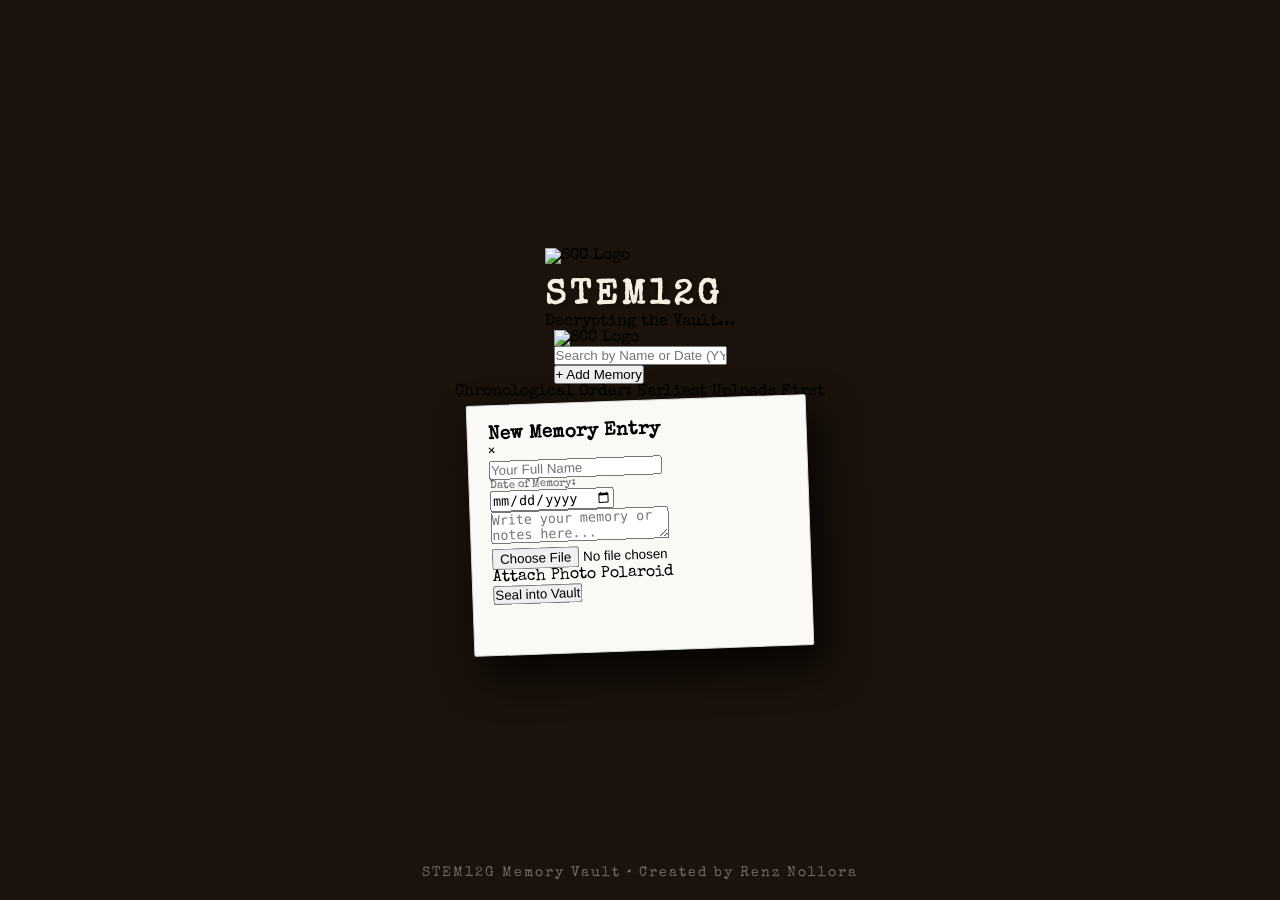
==== memories.html @ 91729e52 "Create memories.html" ====
<!DOCTYPE html>
<html lang="en">
<head>
    <meta charset="UTF-8">
    <meta name="viewport" content="width=device-width, initial-scale=1.0">
    <title>STEM12G | Memory Vault</title>
    
    <link rel="stylesheet" href="style.css">
    <link rel="preconnect" href="https://fonts.googleapis.com">
    <link rel="preconnect" href="https://fonts.gstatic.com" crossorigin>
    <link href="https://fonts.googleapis.com/css2?family=Special+Elite&family=Caveat:wght@400;700&display=swap" rel="stylesheet">

    <script src="https://cdn.jsdelivr.net/npm/@supabase/supabase-js@2"></script>
    <script src="database.js"></script>
</head>
<body class="gallery-view">

    <div class="grain"></div>

    <div id="loadingLayer" class="loading-screen">
        <div class="loading-content">
            <img src="https://www.sccpag.edu.ph/wp-content/uploads/2022/02/cropped-logo-1.png" alt="SCC Logo" class="loading-logo">
            <h1 class="class-title" style="margin-top: 15px; color: #f4eee0;">STEM12G</h1>
            <p class="typewriter-text">Decrypting the Vault...</p>
        </div>
    </div>

    <header class="vault-nav">
        <div class="nav-content">
            <img src="https://www.sccpag.edu.ph/wp-content/uploads/2022/02/cropped-logo-1.png" alt="SCC Logo" class="mini-logo">
            
            <div class="search-box">
                <input type="text" id="searchInput" placeholder="Search by Name or Date (YYYY-MM-DD)..." autocomplete="off">
            </div>

            <button id="openUploadBtn" class="vintage-btn">+ Add Memory</button>
        </div>
    </header>

    <main class="scrapbook-area">
        <div class="sorting-indicator">
            <p>Chronological Order: Earliest Uploads First</p>
        </div>

        <div class="memory-grid" id="memoryGrid">
            </div>
    </main>

    <div id="uploadModal" class="modal">
        <div class="polaroid-card modal-content">
            <div class="modal-header">
                <h3 class="name-tag" style="margin: 0;">New Memory Entry</h3>
                <span class="close-modal">&times;</span>
            </div>
            
            <form id="uploadForm" class="upload-form">
                <div class="input-group">
                    <input type="text" id="uploaderName" placeholder="Your Full Name" required>
                </div>

                <div class="input-group">
                    <label for="memoryDate" style="font-size: 0.7rem; color: #666; display: block; text-align: left;">Date of Memory:</label>
                    <input type="date" id="memoryDate" required>
                </div>

                <div class="input-group">
                    <textarea id="uploaderNote" placeholder="Write your memory or notes here..." required></textarea>
                </div>
                
                <div class="file-section">
                    <label class="custom-file-upload">
                        <input type="file" id="photoUpload" accept="image/*" required>
                        <span>Attach Photo Polaroid</span>
                    </label>
                </div>
                
                <button type="submit" id="submitBtn">Seal into Vault</button>
            </form>
        </div>
    </div>

    <footer>
        <p>STEM12G Memory Vault • Created by Renz Nollora</p>
    </footer>

    <script src="memories.js"></script>

</body>
</html>
---- style.css ----
/* --- VINTAGE VARIABLES --- */
:root {
    --vintage-cream: #f4eee0;
    --vintage-sepia: #704214;
    --dark-wood: #1a120b; /* Deep brown wood texture color */
    --paper-white: #faf9f6;
    --text-shadow: 2px 2px 4px rgba(0,0,0,0.3);
}

/* --- RESET & BASE --- */
* {
    margin: 0;
    padding: 0;
    box-sizing: border-box;
}

body {
    background-color: var(--dark-wood);
    /* Subtle wood-like pattern */
    background-image: url('https://www.transparenttextures.com/patterns/dark-wood.png');
    display: flex;
    flex-direction: column;
    justify-content: center;
    align-items: center;
    min-height: 100vh;
    font-family: 'Special Elite', 'Courier New', serif;
    overflow: hidden;
    position: relative;
}

/* --- FILM GRAIN OVERLAY --- */
.grain::before {
    content: "";
    position: fixed;
    top: -100%; left: -100%; width: 300%; height: 300%;
    background: url('https://www.transparenttextures.com/patterns/stardust.png');
    opacity: 0.04;
    pointer-events: none;
    z-index: 10;
    animation: grainAnimation 8s steps(10) infinite;
}

@keyframes grainAnimation {
    0%, 100% { transform: translate(0, 0); }
    10% { transform: translate(-5%, -5%); }
    30% { transform: translate(-10%, 5%); }
    50% { transform: translate(5%, 10%); }
    70% { transform: translate(10%, 5%); }
    90% { transform: translate(-5%, -10%); }
}

/* --- THE POLAROID CARD --- */
.polaroid-card {
    background: var(--paper-white);
    padding: 20px 20px 50px 20px;
    box-shadow: 10px 20px 40px rgba(0,0,0,0.8);
    transform: rotate(-2deg); /* Initial tilt */
    border-radius: 2px;
    width: 340px;
    transition: transform 0.4s cubic-bezier(0.175, 0.885, 0.32, 1.275), opacity 0.5s ease;
    z-index: 5;
    border: 1px solid #ddd;
}

.polaroid-card:hover {
    transform: rotate(0deg) scale(1.03);
}

/* --- PHOTO AREA (TOP HALF) --- */
.photo-area {
    background: #111;
    width: 100%;
    height: 280px;
    display: flex;
    flex-direction: column;
    justify-content: center;
    align-items: center;
    color: var(--vintage-cream);
    position: relative;
    border: 1px solid #000;
    margin-bottom: 25px;
    overflow: hidden;
}

.school-logo {
    width: 85px;
    height: auto;
    margin-bottom: 15px;
    filter: grayscale(0.4) sepia(0.4) brightness(1.1);
    opacity: 0.9;
    z-index: 2;
}

.vignette {
    position: absolute;
    top: 0; left: 0; width: 100%; height: 100%;
    background: radial-gradient(circle, transparent 40%, rgba(0,0,0,0.8) 100%);
    pointer-events: none;
}

.class-title {
    font-size: 2.2rem;
    letter-spacing: 4px;
    text-shadow: var(--text-shadow);
    z-index: 2;
}

.subtitle {
    font-family: 'Caveat', cursive;
    font-size: 1.3rem;
    opacity: 0.8;
    z-index: 2;
}

/* --- LOGIN FORM --- */
.login-form {
    display: flex;
    flex-direction: column;
    gap: 15px;
}

.input-field input {
    width: 100%;
    padding: 12px;
    border: none;
    border-bottom: 2px solid #ddd;
    background: transparent;
    font-family: 'Special Elite', serif;
    font-size: 1rem;
    outline: none;
    text-align: center;
    color: #333;
    transition: border-color 0.3s;
}

.input-field input:focus {
    border-bottom: 2px solid var(--vintage-sepia);
}

/* --- BUTTON --- */
#loginBtn {
    margin-top: 10px;
    padding: 12px;
    background: var(--vintage-sepia);
    color: var(--vintage-cream);
    border: none;
    cursor: pointer;
    font-family: 'Special Elite', serif;
    font-size: 1rem;
    box-shadow: 2px 2px 0px #3e2723;
    transition: all 0.2s;
}

#loginBtn:active {
    transform: translateY(2px);
    box-shadow: 0px 0px 0px #3e2723;
}

#loginBtn:hover {
    background: #5d3611;
}

/* --- FOOTER --- */
footer {
    position: fixed;
    bottom: 20px;
    width: 100%;
    text-align: center;
    color: rgba(244, 238, 224, 0.4);
    font-size: 0.85rem;
    pointer-events: none;
}

footer p {
    letter-spacing: 2px;
}

/* --- ERROR SHAKE ANIMATION --- */
.shake {
    animation: shakeEffect 0.5s cubic-bezier(.36,.07,.19,.97) both;
}

@keyframes shakeEffect {
    10%, 90% { transform: translate3d(-2px, 0, 0) rotate(-2deg); }
    20%, 80% { transform: translate3d(3px, 0, 0) rotate(-1deg); }
    30%, 50%, 70% { transform: translate3d(-5px, 0, 0) rotate(-3deg); }
    40%, 60% { transform: translate3d(5px, 0, 0) rotate(-1deg); }
}

/* Mobile Adjustments */
@media (max-width: 400px) {
    .polaroid-card {
        width: 90%;
        padding: 15px 15px 40px 15px;
    }
    .class-title { font-size: 1.8rem; }
}
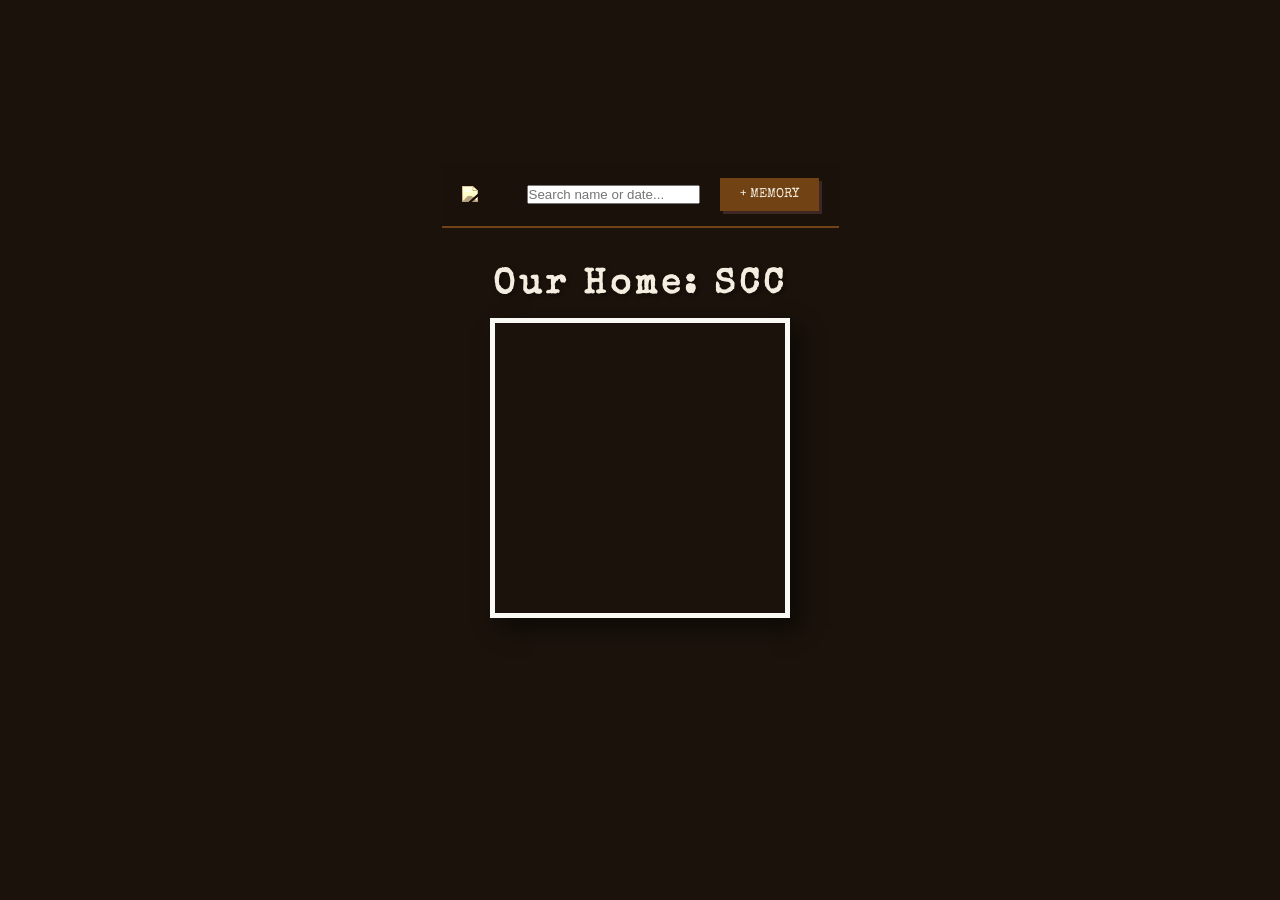
==== commit 3ba8a244: "Update memories.html" ====
--- a/memories.html
+++ b/memories.html
@@ -3,44 +3,60 @@
 <head>
     <meta charset="UTF-8">
     <meta name="viewport" content="width=device-width, initial-scale=1.0">
-    <title>STEM12G | Memory Vault</title>
+    <title>STEM12G | Vault & Map</title>
     
+    <script src="https://cdn.jsdelivr.net/npm/@supabase/supabase-js@2"></script>
+    <script src="database.js"></script>
+    <link rel="stylesheet" href="https://unpkg.com/leaflet@1.9.4/dist/leaflet.css" />
     <link rel="stylesheet" href="style.css">
-    <link rel="preconnect" href="https://fonts.googleapis.com">
-    <link rel="preconnect" href="https://fonts.gstatic.com" crossorigin>
     <link href="https://fonts.googleapis.com/css2?family=Special+Elite&family=Caveat:wght@400;700&display=swap" rel="stylesheet">
 
-    <script src="https://cdn.jsdelivr.net/npm/@supabase/supabase-js@2"></script>
-    <script src="database.js"></script>
+    <style>
+        /* Responsive Map Container */
+        #schoolMap {
+            height: 300px;
+            width: 100%;
+            border: 5px solid var(--paper-white);
+            box-shadow: 10px 10px 20px rgba(0,0,0,0.5);
+            margin-bottom: 40px;
+            z-index: 5;
+        }
+
+        /* Improved Responsive Grid */
+        .memory-grid {
+            display: grid;
+            /* Adjusts automatically based on screen size */
+            grid-template-columns: repeat(auto-fill, minmax(260px, 1fr));
+            gap: 30px;
+            padding: 20px;
+        }
+
+        @media (max-width: 600px) {
+            .nav-content { flex-direction: column; gap: 10px; }
+            .search-box input { width: 100%; }
+            .memory-grid { grid-template-columns: 1fr; }
+        }
+    </style>
 </head>
 <body class="gallery-view">
-
     <div class="grain"></div>
 
     <div id="loadingLayer" class="loading-screen">
-        <div class="loading-content">
-            <img src="https://www.sccpag.edu.ph/wp-content/uploads/2022/02/cropped-logo-1.png" alt="SCC Logo" class="loading-logo">
-            <h1 class="class-title" style="margin-top: 15px; color: #f4eee0;">STEM12G</h1>
-            <p class="typewriter-text">Decrypting the Vault...</p>
-        </div>
+        <img src="https://www.sccpag.edu.ph/wp-content/uploads/2022/02/cropped-logo-1.png" class="loading-logo">
+        <p class="typewriter-text">Locating Memories...</p>
     </div>
 
     <header class="vault-nav">
         <div class="nav-content">
-            <img src="https://www.sccpag.edu.ph/wp-content/uploads/2022/02/cropped-logo-1.png" alt="SCC Logo" class="mini-logo">
-            
-            <div class="search-box">
-                <input type="text" id="searchInput" placeholder="Search by Name or Date (YYYY-MM-DD)..." autocomplete="off">
-            </div>
-
-            <button id="openUploadBtn" class="vintage-btn">+ Add Memory</button>
+            <img src="https://www.sccpag.edu.ph/wp-content/uploads/2022/02/cropped-logo-1.png" class="mini-logo">
+            <input type="text" id="searchInput" placeholder="Search name or date..." class="search-box">
+            <button id="openUploadBtn" class="vintage-btn">+ MEMORY</button>
         </div>
     </header>
 
     <main class="scrapbook-area">
-        <div class="sorting-indicator">
-            <p>Chronological Order: Earliest Uploads First</p>
-        </div>
+        <h2 class="class-title" style="text-align: center; margin-bottom: 15px; color: var(--vintage-cream);">Our Home: SCC</h2>
+        <div id="schoolMap"></div>
 
         <div class="memory-grid" id="memoryGrid">
             </div>
@@ -48,42 +64,34 @@
 
     <div id="uploadModal" class="modal">
         <div class="polaroid-card modal-content">
-            <div class="modal-header">
-                <h3 class="name-tag" style="margin: 0;">New Memory Entry</h3>
-                <span class="close-modal">&times;</span>
-            </div>
-            
-            <form id="uploadForm" class="upload-form">
-                <div class="input-group">
-                    <input type="text" id="uploaderName" placeholder="Your Full Name" required>
-                </div>
-
-                <div class="input-group">
-                    <label for="memoryDate" style="font-size: 0.7rem; color: #666; display: block; text-align: left;">Date of Memory:</label>
-                    <input type="date" id="memoryDate" required>
-                </div>
-
-                <div class="input-group">
-                    <textarea id="uploaderNote" placeholder="Write your memory or notes here..." required></textarea>
-                </div>
-                
-                <div class="file-section">
-                    <label class="custom-file-upload">
-                        <input type="file" id="photoUpload" accept="image/*" required>
-                        <span>Attach Photo Polaroid</span>
-                    </label>
-                </div>
-                
-                <button type="submit" id="submitBtn">Seal into Vault</button>
+            <h3 style="margin-bottom:15px; font-family: 'Special Elite';">New Entry</h3>
+            <form id="uploadForm">
+                <input type="text" id="uName" placeholder="Classmate Name" required>
+                <input type="date" id="uDate" required>
+                <textarea id="uNote" placeholder="Write your note..." required></textarea>
+                <label style="font-size: 0.7rem; display: block; margin-top: 10px;">Photo (Optional):</label>
+                <input type="file" id="uFile" accept="image/*">
+                <button type="submit" id="submitBtn" class="vintage-btn" style="width:100%; margin-top:20px;">SEAL RECORD</button>
+                <button type="button" onclick="document.getElementById('uploadModal').style.display='none'" style="width:100%; background:none; border:none; color:red; cursor:pointer; margin-top:10px;">Cancel</button>
             </form>
         </div>
     </div>
 
-    <footer>
-        <p>STEM12G Memory Vault • Created by Renz Nollora</p>
-    </footer>
+    <script src="https://unpkg.com/leaflet@1.9.4/dist/leaflet.js"></script>
+    <script src="memories.js"></script>
+    <script>
+        // Initialize Map for Saint Columban College, Sagun St.
+        // Approx coordinates for Sagun St, Pagadian City
+        const sccCoords = [7.8247, 123.4357]; 
+        const map = L.map('schoolMap').setView(sccCoords, 17);
 
-    <script src="memories.js"></script>
+        L.tileLayer('https://{s}.tile.openstreetmap.org/{z}/{x}/{y}.png', {
+            attribution: '© OpenStreetMap'
+        }).addTo(map);
 
+        // Custom Icon or Marker
+        const marker = L.marker(sccCoords).addTo(map);
+        marker.bindPopup("<b>Saint Columban College</b><br>Sagun Street, Pagadian City").openPopup();
+    </script>
 </body>
-</html>+</html>
--- a/style.css
+++ b/style.css
@@ -194,4 +194,168 @@
         padding: 15px 15px 40px 15px;
     }
     .class-title { font-size: 1.8rem; }
-}
+}/* --- VINTAGE VARIABLES --- */
+:root {
+    --vintage-cream: #f4eee0;
+    --vintage-sepia: #704214;
+    --dark-wood: #1a120b;
+    --paper-white: #faf9f6;
+}
+
+/* --- BASE STYLES --- */
+* { margin: 0; padding: 0; box-sizing: border-box; }
+
+body.gallery-view {
+    background-color: var(--dark-wood);
+    background-image: url('https://www.transparenttextures.com/patterns/dark-wood.png');
+    font-family: 'Special Elite', serif;
+    overflow-y: scroll; /* Ensures scroll is always enabled */
+    min-height: 100vh;
+}
+
+/* --- LOADING SCREEN --- */
+.loading-screen {
+    position: fixed;
+    inset: 0;
+    background: var(--dark-wood);
+    z-index: 9999;
+    display: flex;
+    justify-content: center;
+    align-items: center;
+    transition: opacity 1s ease, visibility 1s;
+}
+
+.loading-logo {
+    width: 120px;
+    filter: grayscale(1) brightness(2);
+    animation: flicker 2s infinite;
+}
+
+@keyframes flicker {
+    0%, 100% { opacity: 1; transform: scale(1); }
+    50% { opacity: 0.6; transform: scale(0.95); }
+}
+
+/* --- STICKY NAV --- */
+.vault-nav {
+    position: sticky;
+    top: 0;
+    background: rgba(26, 18, 11, 0.95);
+    backdrop-filter: blur(5px);
+    border-bottom: 2px solid var(--vintage-sepia);
+    padding: 15px 20px;
+    z-index: 1000;
+}
+
+.nav-content {
+    max-width: 1200px;
+    margin: 0 auto;
+    display: flex;
+    align-items: center;
+    justify-content: space-between;
+    gap: 20px;
+}
+
+.mini-logo { width: 45px; filter: sepia(1); }
+
+.search-box input {
+    width: 350px;
+    padding: 10px 15px;
+    background: var(--paper-white);
+    border: none;
+    font-family: 'Special Elite', serif;
+    box-shadow: inset 2px 2px 5px rgba(0,0,0,0.2);
+    border-radius: 2px;
+}
+
+.vintage-btn {
+    background: var(--vintage-sepia);
+    color: var(--vintage-cream);
+    border: none;
+    padding: 10px 20px;
+    cursor: pointer;
+    font-family: 'Special Elite', serif;
+    box-shadow: 3px 3px 0px #3e2723;
+}
+
+/* --- SCRAPBOOK GRID --- */
+.scrapbook-area {
+    max-width: 1200px;
+    margin: 40px auto;
+    padding: 0 20px;
+}
+
+.sorting-indicator {
+    text-align: center;
+    color: var(--vintage-cream);
+    font-size: 0.8rem;
+    margin-bottom: 30px;
+    opacity: 0.6;
+    letter-spacing: 1px;
+}
+
+.memory-grid {
+    display: grid;
+    grid-template-columns: repeat(auto-fill, minmax(300px, 1fr));
+    gap: 50px;
+    padding-bottom: 100px;
+}
+
+/* POLAROID CARD STYLE */
+.member-card {
+    background: var(--paper-white);
+    padding: 15px 15px 40px 15px;
+    box-shadow: 10px 10px 30px rgba(0,0,0,0.5);
+    transition: 0.4s;
+}
+
+.member-card:nth-child(even) { transform: rotate(2deg); }
+.member-card:nth-child(odd) { transform: rotate(-2deg); }
+
+.member-card:hover {
+    transform: rotate(0deg) scale(1.05);
+    z-index: 10;
+}
+
+.photo-frame img {
+    width: 100%;
+    height: 280px;
+    object-fit: cover;
+    border: 1px solid #000;
+    filter: sepia(0.3) contrast(1.1);
+}
+
+.name-tag { font-size: 1.2rem; margin-top: 15px; color: #222; }
+.date-tag { font-size: 0.75rem; color: #666; margin: 5px 0; }
+.note-text { font-family: 'Caveat', cursive; font-size: 1.3rem; color: #444; line-height: 1.2; }
+
+/* --- MODAL --- */
+.modal {
+    display: none;
+    position: fixed;
+    inset: 0;
+    background: rgba(0,0,0,0.85);
+    z-index: 2000;
+    justify-content: center;
+    align-items: center;
+}
+
+.modal-content { transform: rotate(0deg) !important; width: 380px; max-height: 90vh; overflow-y: auto; }
+
+.upload-form .input-group { margin-bottom: 15px; }
+.upload-form input, .upload-form textarea {
+    width: 100%; padding: 10px; border: none; border-bottom: 1px solid #ccc; font-family: 'Special Elite';
+}
+
+/* --- FOOTER --- */
+footer {
+    position: fixed;
+    bottom: 0;
+    width: 100%;
+    padding: 15px;
+    background: rgba(26,18,11,0.9);
+    color: rgba(244, 238, 224, 0.4);
+    text-align: center;
+    font-size: 0.8rem;
+}
+
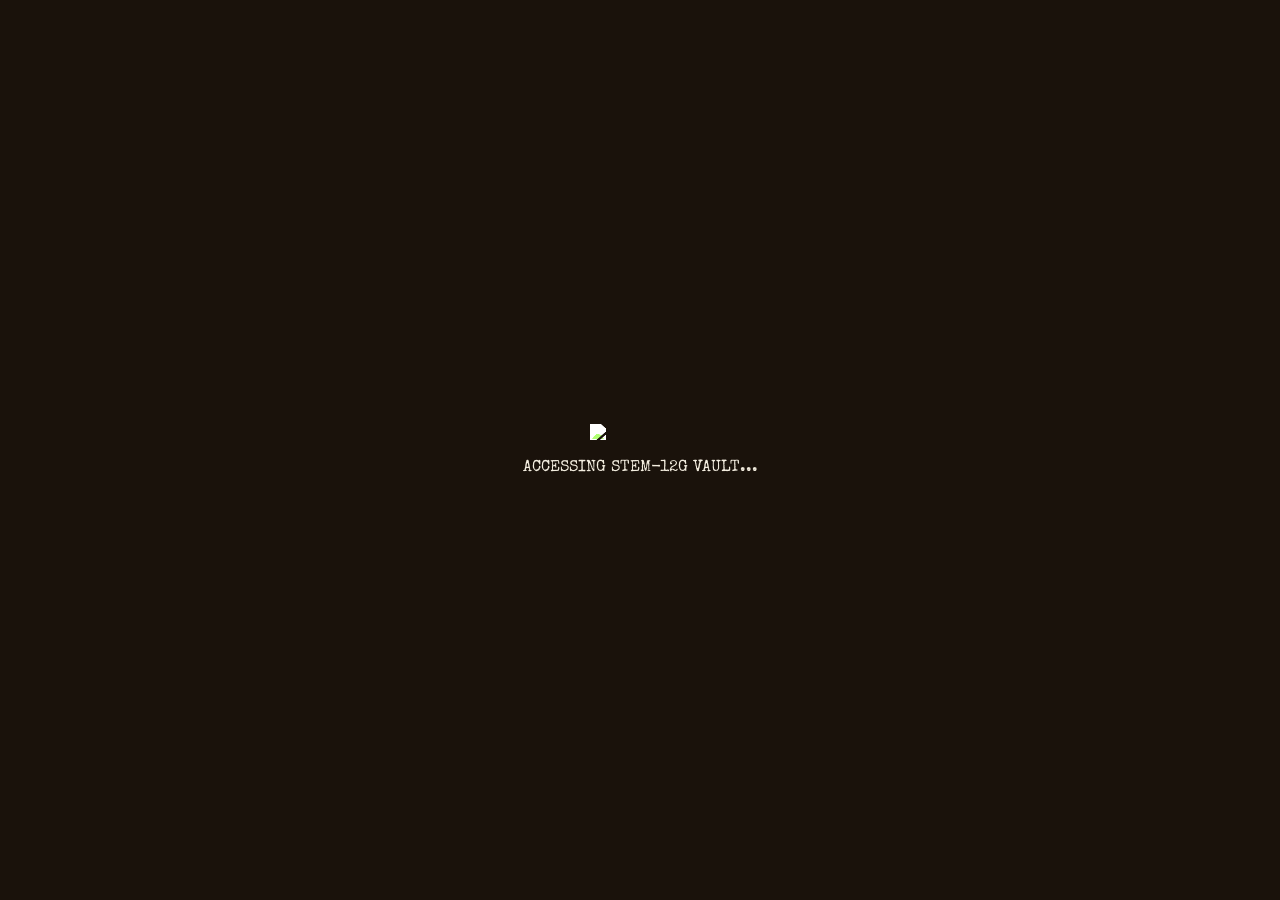
==== commit 05c439c7: "Update memories.html" ====
--- a/memories.html
+++ b/memories.html
@@ -3,95 +3,267 @@
 <head>
     <meta charset="UTF-8">
     <meta name="viewport" content="width=device-width, initial-scale=1.0">
-    <title>STEM12G | Vault & Map</title>
+    <title>STEM12G | Classmate Vault & Map</title>
     
     <script src="https://cdn.jsdelivr.net/npm/@supabase/supabase-js@2"></script>
     <script src="database.js"></script>
     <link rel="stylesheet" href="https://unpkg.com/leaflet@1.9.4/dist/leaflet.css" />
-    <link rel="stylesheet" href="style.css">
     <link href="https://fonts.googleapis.com/css2?family=Special+Elite&family=Caveat:wght@400;700&display=swap" rel="stylesheet">
 
     <style>
-        /* Responsive Map Container */
+        :root {
+            --vintage-cream: #f4eee0;
+            --vintage-sepia: #704214;
+            --dark-wood: #1a120b;
+            --paper-white: #faf9f6;
+        }
+
+        * { margin: 0; padding: 0; box-sizing: border-box; }
+
+        body {
+            background-color: var(--dark-wood);
+            background-image: url('https://www.transparenttextures.com/patterns/dark-wood.png');
+            font-family: 'Special Elite', serif;
+            color: var(--vintage-cream);
+            min-height: 100vh;
+        }
+
+        /* Loading Screen */
+        .loading-screen {
+            position: fixed; inset: 0; background: var(--dark-wood); z-index: 10000;
+            display: flex; flex-direction: column; justify-content: center; align-items: center;
+            transition: opacity 1s ease;
+        }
+        .loading-logo { width: 100px; filter: brightness(2); animation: pulse 2s infinite; }
+
+        /* Navigation & Search */
+        .vault-nav {
+            position: sticky; top: 0; background: rgba(26, 18, 11, 0.95);
+            padding: 15px 20px; z-index: 1000; border-bottom: 2px solid var(--vintage-sepia);
+        }
+        .nav-content { 
+            max-width: 1200px; margin: 0 auto; 
+            display: flex; align-items: center; justify-content: space-between; gap: 20px;
+        }
+        .search-container { position: relative; flex-grow: 1; max-width: 400px; }
+        .search-box {
+            width: 100%; padding: 12px; border: none; font-family: 'Special Elite';
+            background: var(--paper-white); outline: none; border-radius: 4px;
+        }
+        .search-results {
+            position: absolute; top: 100%; left: 0; width: 100%;
+            background: white; color: black; border-radius: 0 0 4px 4px;
+            max-height: 250px; overflow-y: auto; display: none; box-shadow: 0 5px 15px rgba(0,0,0,0.5);
+        }
+        .search-item { padding: 10px; cursor: pointer; border-bottom: 1px solid #eee; }
+        .search-item:hover { background: #f0f0f0; color: var(--vintage-sepia); }
+
+        /* Map Styling */
         #schoolMap {
-            height: 300px;
-            width: 100%;
-            border: 5px solid var(--paper-white);
-            box-shadow: 10px 10px 20px rgba(0,0,0,0.5);
-            margin-bottom: 40px;
-            z-index: 5;
-        }
-
-        /* Improved Responsive Grid */
+            height: 350px; width: 100%; max-width: 1000px; margin: 20px auto;
+            border: 8px solid var(--paper-white); border-bottom-width: 40px;
+            box-shadow: 0 10px 30px rgba(0,0,0,0.8); z-index: 5;
+        }
+
+        /* Polaroid Grid */
         .memory-grid {
-            display: grid;
-            /* Adjusts automatically based on screen size */
-            grid-template-columns: repeat(auto-fill, minmax(260px, 1fr));
-            gap: 30px;
-            padding: 20px;
+            display: grid; grid-template-columns: repeat(auto-fill, minmax(280px, 1fr));
+            gap: 40px; padding: 40px 20px; max-width: 1200px; margin: 0 auto;
+        }
+        .member-card {
+            background: var(--paper-white); padding: 15px 15px 35px 15px;
+            box-shadow: 5px 5px 15px rgba(0,0,0,0.3); transform: rotate(-1deg);
+            transition: 0.3s; color: #333; cursor: pointer;
+        }
+        .member-card:hover { transform: rotate(0deg) scale(1.03); z-index: 10; }
+        .photo-frame { 
+            width: 100%; height: 250px; background: #ddd; 
+            overflow: hidden; border: 1px solid #999; 
+        }
+        .photo-frame img { width: 100%; height: 100%; object-fit: cover; }
+        .name-tag { margin-top: 15px; font-size: 1.2rem; border-bottom: 1px dashed #ccc; }
+        .note-text { font-family: 'Caveat', cursive; font-size: 1.4rem; margin-top: 10px; line-height: 1.2; }
+
+        /* Modals */
+        .modal {
+            display: none; position: fixed; inset: 0; background: rgba(0,0,0,0.85);
+            z-index: 2000; align-items: center; justify-content: center; padding: 20px;
+        }
+        .modal-content { 
+            background: var(--paper-white); padding: 25px; width: 100%; max-width: 400px; 
+            color: #222; position: relative;
+        }
+        .modal-content input, .modal-content textarea {
+            width: 100%; margin: 10px 0; padding: 10px; font-family: 'Special Elite';
+        }
+
+        .vintage-btn {
+            background: var(--vintage-sepia); color: white; border: none;
+            padding: 10px 20px; cursor: pointer; font-family: 'Special Elite';
         }
 
         @media (max-width: 600px) {
-            .nav-content { flex-direction: column; gap: 10px; }
-            .search-box input { width: 100%; }
-            .memory-grid { grid-template-columns: 1fr; }
+            .nav-content { flex-direction: column; }
+            #schoolMap { height: 250px; }
         }
     </style>
 </head>
-<body class="gallery-view">
-    <div class="grain"></div>
+<body>
 
     <div id="loadingLayer" class="loading-screen">
         <img src="https://www.sccpag.edu.ph/wp-content/uploads/2022/02/cropped-logo-1.png" class="loading-logo">
-        <p class="typewriter-text">Locating Memories...</p>
+        <p style="margin-top: 20px;">ACCESSING STEM-12G VAULT...</p>
     </div>
 
     <header class="vault-nav">
         <div class="nav-content">
-            <img src="https://www.sccpag.edu.ph/wp-content/uploads/2022/02/cropped-logo-1.png" class="mini-logo">
-            <input type="text" id="searchInput" placeholder="Search name or date..." class="search-box">
-            <button id="openUploadBtn" class="vintage-btn">+ MEMORY</button>
+            <img src="https://www.sccpag.edu.ph/wp-content/uploads/2022/02/cropped-logo-1.png" width="50" style="filter: sepia(1);">
+            <div class="search-container">
+                <input type="text" id="searchInput" class="search-box" placeholder="Search Classmate Name...">
+                <div id="searchResults" class="search-results"></div>
+            </div>
+            <button onclick="openModal('uploadModal')" class="vintage-btn">+ NEW</button>
         </div>
     </header>
 
-    <main class="scrapbook-area">
-        <h2 class="class-title" style="text-align: center; margin-bottom: 15px; color: var(--vintage-cream);">Our Home: SCC</h2>
-        <div id="schoolMap"></div>
-
-        <div class="memory-grid" id="memoryGrid">
-            </div>
-    </main>
-
-    <div id="uploadModal" class="modal">
-        <div class="polaroid-card modal-content">
-            <h3 style="margin-bottom:15px; font-family: 'Special Elite';">New Entry</h3>
-            <form id="uploadForm">
-                <input type="text" id="uName" placeholder="Classmate Name" required>
-                <input type="date" id="uDate" required>
-                <textarea id="uNote" placeholder="Write your note..." required></textarea>
-                <label style="font-size: 0.7rem; display: block; margin-top: 10px;">Photo (Optional):</label>
-                <input type="file" id="uFile" accept="image/*">
-                <button type="submit" id="submitBtn" class="vintage-btn" style="width:100%; margin-top:20px;">SEAL RECORD</button>
-                <button type="button" onclick="document.getElementById('uploadModal').style.display='none'" style="width:100%; background:none; border:none; color:red; cursor:pointer; margin-top:10px;">Cancel</button>
+    <h1 style="text-align: center; margin-top: 30px; font-size: 2.5rem;">OUR HOME</h1>
+    <div id="schoolMap"></div>
+
+    <div class="memory-grid" id="memoryGrid"></div>
+
+    <div id="editModal" class="modal">
+        <div class="modal-content">
+            <h3 id="editTitle">Update Info</h3>
+            <form id="editForm">
+                <input type="hidden" id="editId">
+                <textarea id="editNote" rows="4" placeholder="Update your note here..."></textarea>
+                <label style="font-size: 0.7rem;">Change Photo (Optional):</label>
+                <input type="file" id="editFile" accept="image/*">
+                <button type="submit" id="editSubmitBtn" class="vintage-btn" style="width: 100%;">SAVE RECORD</button>
+                <button type="button" onclick="closeModal('editModal')" style="width:100%; background:none; border:none; color:red; margin-top:10px; cursor:pointer;">Cancel</button>
             </form>
         </div>
     </div>
 
     <script src="https://unpkg.com/leaflet@1.9.4/dist/leaflet.js"></script>
-    <script src="memories.js"></script>
+    
     <script>
-        // Initialize Map for Saint Columban College, Sagun St.
-        // Approx coordinates for Sagun St, Pagadian City
-        const sccCoords = [7.8247, 123.4357]; 
+        // --- LOGIC ---
+        let allClassmates = [];
+        const sccCoords = [7.8251, 123.4355]; // Saint Columban College, Sagun St.
+
+        // Initialize Map
         const map = L.map('schoolMap').setView(sccCoords, 17);
-
-        L.tileLayer('https://{s}.tile.openstreetmap.org/{z}/{x}/{y}.png', {
-            attribution: '© OpenStreetMap'
-        }).addTo(map);
-
-        // Custom Icon or Marker
-        const marker = L.marker(sccCoords).addTo(map);
-        marker.bindPopup("<b>Saint Columban College</b><br>Sagun Street, Pagadian City").openPopup();
+        L.tileLayer('https://{s}.tile.openstreetmap.org/{z}/{x}/{y}.png').addTo(map);
+        L.marker(sccCoords).addTo(map).bindPopup("<b>Saint Columban College</b><br>Sagun St, Pagadian City").openPopup();
+
+        // 1. Fetch Classmates
+        async function loadData() {
+            try {
+                const { data, error } = await supabase.from('classmates').select('*').order('name', { ascending: true });
+                if (error) throw error;
+                allClassmates = data;
+                renderCards(allClassmates);
+            } catch (err) {
+                console.error(err);
+            } finally {
+                document.getElementById('loadingLayer').style.opacity = '0';
+                setTimeout(() => document.getElementById('loadingLayer').style.display = 'none', 1000);
+            }
+        }
+
+        // 2. Render Grid
+        function renderCards(list) {
+            const grid = document.getElementById('memoryGrid');
+            grid.innerHTML = '';
+            list.forEach(person => {
+                const card = document.createElement('div');
+                card.className = 'member-card';
+                card.onclick = () => openEditModal(person);
+                card.innerHTML = `
+                    <div class="photo-frame">
+                        ${person.image_url ? `<img src="${person.image_url}">` : `<div style="padding:50px; text-align:center; color:#999;">No Photo</div>`}
+                    </div>
+                    <div class="name-tag">${person.name}</div>
+                    <div class="note-text">"${person.note || 'No note yet...'}"</div>
+                `;
+                grid.appendChild(card);
+            });
+        }
+
+        // 3. Fuzzy Search Logic
+        const searchInput = document.getElementById('searchInput');
+        const resultsDiv = document.getElementById('searchResults');
+
+        searchInput.addEventListener('input', (e) => {
+            const term = e.target.value.toLowerCase();
+            resultsDiv.innerHTML = '';
+            
+            if (term.length > 0) {
+                const matches = allClassmates.filter(p => p.name.toLowerCase().includes(term));
+                matches.forEach(m => {
+                    const item = document.createElement('div');
+                    item.className = 'search-item';
+                    item.innerText = m.name;
+                    item.onclick = () => {
+                        openEditModal(m);
+                        resultsDiv.style.display = 'none';
+                        searchInput.value = '';
+                    };
+                    resultsDiv.appendChild(item);
+                });
+                resultsDiv.style.display = matches.length ? 'block' : 'none';
+            } else {
+                resultsDiv.style.display = 'none';
+            }
+        });
+
+        // 4. Edit Modal Logic
+        function openEditModal(person) {
+            document.getElementById('editId').value = person.id;
+            document.getElementById('editTitle').innerText = `Editing: ${person.name}`;
+            document.getElementById('editNote').value = person.note || '';
+            document.getElementById('editModal').style.display = 'flex';
+        }
+
+        document.getElementById('editForm').onsubmit = async (e) => {
+            e.preventDefault();
+            const btn = document.getElementById('editSubmitBtn');
+            btn.innerText = "UPDATING...";
+            btn.disabled = true;
+
+            const id = document.getElementById('editId').value;
+            const note = document.getElementById('editNote').value;
+            const file = document.getElementById('editFile').files[0];
+
+            try {
+                let imgUrl = null;
+                if (file) {
+                    const fName = `update_${id}_${Date.now()}`;
+                    await supabase.storage.from('photos').upload(fName, file);
+                    const { data } = supabase.storage.from('photos').getPublicUrl(fName);
+                    imgUrl = data.publicUrl;
+                }
+
+                const upData = { note: note };
+                if (imgUrl) upData.image_url = imgUrl;
+
+                const { error } = await supabase.from('classmates').update(upData).eq('id', id);
+                if (error) throw error;
+
+                location.reload();
+            } catch (err) {
+                alert(err.message);
+                btn.disabled = false;
+                btn.innerText = "SAVE RECORD";
+            }
+        };
+
+        function openModal(id) { document.getElementById(id).style.display = 'flex'; }
+        function closeModal(id) { document.getElementById(id).style.display = 'none'; }
+
+        // Start
+        window.onload = loadData;
     </script>
 </body>
-</html>
+</html>
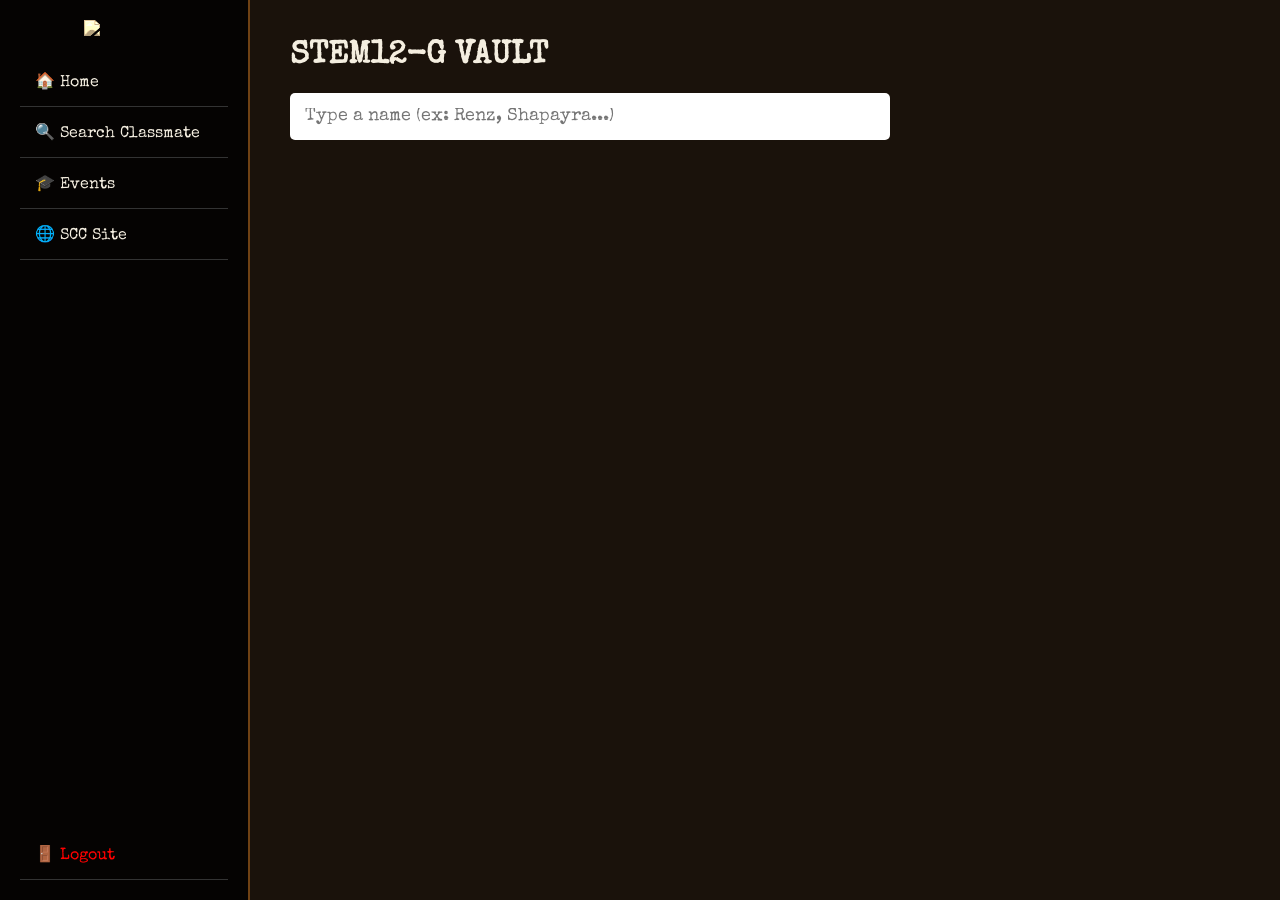
==== commit fa33ae33: "Update memories.html" ====
--- a/memories.html
+++ b/memories.html
@@ -3,11 +3,10 @@
 <head>
     <meta charset="UTF-8">
     <meta name="viewport" content="width=device-width, initial-scale=1.0">
-    <title>STEM12G | Classmate Vault & Map</title>
+    <title>STEM12G | Private Vault</title>
     
     <script src="https://cdn.jsdelivr.net/npm/@supabase/supabase-js@2"></script>
     <script src="database.js"></script>
-    <link rel="stylesheet" href="https://unpkg.com/leaflet@1.9.4/dist/leaflet.css" />
     <link href="https://fonts.googleapis.com/css2?family=Special+Elite&family=Caveat:wght@400;700&display=swap" rel="stylesheet">
 
     <style>
@@ -15,255 +14,292 @@
             --vintage-cream: #f4eee0;
             --vintage-sepia: #704214;
             --dark-wood: #1a120b;
-            --paper-white: #faf9f6;
+            --error-red: #ff4d4d;
         }
 
         * { margin: 0; padding: 0; box-sizing: border-box; }
 
         body {
-            background-color: var(--dark-wood);
-            background-image: url('https://www.transparenttextures.com/patterns/dark-wood.png');
+            background: var(--dark-wood) url('https://www.transparenttextures.com/patterns/dark-wood.png');
             font-family: 'Special Elite', serif;
             color: var(--vintage-cream);
+            display: flex;
             min-height: 100vh;
         }
 
-        /* Loading Screen */
-        .loading-screen {
-            position: fixed; inset: 0; background: var(--dark-wood); z-index: 10000;
-            display: flex; flex-direction: column; justify-content: center; align-items: center;
-            transition: opacity 1s ease;
-        }
-        .loading-logo { width: 100px; filter: brightness(2); animation: pulse 2s infinite; }
-
-        /* Navigation & Search */
-        .vault-nav {
-            position: sticky; top: 0; background: rgba(26, 18, 11, 0.95);
-            padding: 15px 20px; z-index: 1000; border-bottom: 2px solid var(--vintage-sepia);
-        }
-        .nav-content { 
-            max-width: 1200px; margin: 0 auto; 
-            display: flex; align-items: center; justify-content: space-between; gap: 20px;
-        }
-        .search-container { position: relative; flex-grow: 1; max-width: 400px; }
-        .search-box {
-            width: 100%; padding: 12px; border: none; font-family: 'Special Elite';
-            background: var(--paper-white); outline: none; border-radius: 4px;
-        }
-        .search-results {
-            position: absolute; top: 100%; left: 0; width: 100%;
-            background: white; color: black; border-radius: 0 0 4px 4px;
-            max-height: 250px; overflow-y: auto; display: none; box-shadow: 0 5px 15px rgba(0,0,0,0.5);
-        }
-        .search-item { padding: 10px; cursor: pointer; border-bottom: 1px solid #eee; }
+        /* Side Navigation Menu */
+        .side-menu {
+            width: 250px;
+            background: rgba(0,0,0,0.8);
+            border-right: 2px solid var(--vintage-sepia);
+            display: flex;
+            flex-direction: column;
+            padding: 20px;
+            position: fixed;
+            height: 100%;
+        }
+
+        .menu-logo { width: 80px; margin: 0 auto 20px; filter: sepia(1); }
+
+        .menu-link {
+            padding: 15px;
+            color: var(--vintage-cream);
+            text-decoration: none;
+            border-bottom: 1px solid #333;
+            cursor: pointer;
+            transition: 0.3s;
+        }
+
+        .menu-link:hover { background: var(--vintage-sepia); color: white; }
+
+        /* Main Content Area */
+        .main-container {
+            margin-left: 250px;
+            width: calc(100% - 250px);
+            padding: 40px;
+        }
+
+        /* Search Section */
+        .search-wrapper {
+            position: relative;
+            margin-bottom: 40px;
+            max-width: 600px;
+        }
+
+        .search-input {
+            width: 100%;
+            padding: 15px;
+            font-family: 'Special Elite';
+            font-size: 1.1rem;
+            border-radius: 5px;
+            border: none;
+        }
+
+        .search-dropdown {
+            position: absolute;
+            top: 100%;
+            width: 100%;
+            background: white;
+            color: black;
+            max-height: 300px;
+            overflow-y: auto;
+            z-index: 1000;
+            display: none;
+            box-shadow: 0 10px 20px rgba(0,0,0,0.5);
+        }
+
+        .search-item {
+            padding: 15px;
+            border-bottom: 1px solid #eee;
+            cursor: pointer;
+        }
+
         .search-item:hover { background: #f0f0f0; color: var(--vintage-sepia); }
 
-        /* Map Styling */
-        #schoolMap {
-            height: 350px; width: 100%; max-width: 1000px; margin: 20px auto;
-            border: 8px solid var(--paper-white); border-bottom-width: 40px;
-            box-shadow: 0 10px 30px rgba(0,0,0,0.8); z-index: 5;
-        }
-
-        /* Polaroid Grid */
-        .memory-grid {
-            display: grid; grid-template-columns: repeat(auto-fill, minmax(280px, 1fr));
-            gap: 40px; padding: 40px 20px; max-width: 1200px; margin: 0 auto;
-        }
+        /* Error Message Box */
+        #errorNotice {
+            display: none;
+            background: var(--error-red);
+            color: white;
+            padding: 20px;
+            border-radius: 8px;
+            margin-bottom: 20px;
+            border: 2px solid white;
+        }
+
+        /* Classmate Grid */
+        .class-grid {
+            display: grid;
+            grid-template-columns: repeat(auto-fill, minmax(250px, 1fr));
+            gap: 30px;
+        }
+
         .member-card {
-            background: var(--paper-white); padding: 15px 15px 35px 15px;
-            box-shadow: 5px 5px 15px rgba(0,0,0,0.3); transform: rotate(-1deg);
-            transition: 0.3s; color: #333; cursor: pointer;
-        }
-        .member-card:hover { transform: rotate(0deg) scale(1.03); z-index: 10; }
-        .photo-frame { 
-            width: 100%; height: 250px; background: #ddd; 
-            overflow: hidden; border: 1px solid #999; 
-        }
+            background: #fff;
+            padding: 15px 15px 40px;
+            color: #333;
+            box-shadow: 5px 5px 15px rgba(0,0,0,0.3);
+            transform: rotate(-1deg);
+            cursor: pointer;
+        }
+
+        .photo-frame {
+            height: 200px;
+            background: #e0e0e0;
+            overflow: hidden;
+            display: flex;
+            align-items: center;
+            justify-content: center;
+        }
+
         .photo-frame img { width: 100%; height: 100%; object-fit: cover; }
-        .name-tag { margin-top: 15px; font-size: 1.2rem; border-bottom: 1px dashed #ccc; }
-        .note-text { font-family: 'Caveat', cursive; font-size: 1.4rem; margin-top: 10px; line-height: 1.2; }
 
         /* Modals */
         .modal {
-            display: none; position: fixed; inset: 0; background: rgba(0,0,0,0.85);
-            z-index: 2000; align-items: center; justify-content: center; padding: 20px;
-        }
-        .modal-content { 
-            background: var(--paper-white); padding: 25px; width: 100%; max-width: 400px; 
-            color: #222; position: relative;
-        }
-        .modal-content input, .modal-content textarea {
-            width: 100%; margin: 10px 0; padding: 10px; font-family: 'Special Elite';
-        }
-
-        .vintage-btn {
-            background: var(--vintage-sepia); color: white; border: none;
-            padding: 10px 20px; cursor: pointer; font-family: 'Special Elite';
-        }
-
-        @media (max-width: 600px) {
-            .nav-content { flex-direction: column; }
-            #schoolMap { height: 250px; }
+            display: none; position: fixed; inset: 0; background: rgba(0,0,0,0.9);
+            z-index: 5000; align-items: center; justify-content: center;
+        }
+
+        .modal-content { background: white; color: #222; padding: 30px; width: 400px; }
+
+        @media (max-width: 768px) {
+            .side-menu { width: 70px; padding: 10px; }
+            .menu-link span { display: none; }
+            .main-container { margin-left: 70px; width: calc(100% - 70px); }
         }
     </style>
 </head>
 <body>
 
-    <div id="loadingLayer" class="loading-screen">
-        <img src="https://www.sccpag.edu.ph/wp-content/uploads/2022/02/cropped-logo-1.png" class="loading-logo">
-        <p style="margin-top: 20px;">ACCESSING STEM-12G VAULT...</p>
-    </div>
-
-    <header class="vault-nav">
-        <div class="nav-content">
-            <img src="https://www.sccpag.edu.ph/wp-content/uploads/2022/02/cropped-logo-1.png" width="50" style="filter: sepia(1);">
-            <div class="search-container">
-                <input type="text" id="searchInput" class="search-box" placeholder="Search Classmate Name...">
-                <div id="searchResults" class="search-results"></div>
+    <nav class="side-menu">
+        <img src="https://www.sccpag.edu.ph/wp-content/uploads/2022/02/cropped-logo-1.png" class="menu-logo">
+        <a class="menu-link" onclick="location.reload()"><span>🏠 Home</span></a>
+        <a class="menu-link" onclick="openSearch()"><span>🔍 Search Classmate</span></a>
+        <a class="menu-link" onclick="alert('Graduation Countdown: 120 Days')"><span>🎓 Events</span></a>
+        <a class="menu-link" href="https://www.sccpag.edu.ph/" target="_blank"><span>🌐 SCC Site</span></a>
+        <a class="menu-link" style="margin-top:auto; color:red;" href="index.html"><span>🚪 Logout</span></a>
+    </nav>
+
+    <main class="main-container">
+        
+        <div id="errorNotice">
+            <strong>⚠️ CONNECTION ERROR:</strong> 
+            <span id="errorMsg">The Vault cannot reach the database. Check your database.js and internet.</span>
+        </div>
+
+        <h1 style="margin-bottom: 20px;">STEM12-G VAULT</h1>
+
+        <div class="search-wrapper">
+            <input type="text" id="searchInput" class="search-input" placeholder="Type a name (ex: Renz, Shapayra...)">
+            <div id="resultsBox" class="search-dropdown"></div>
+        </div>
+
+        <div class="class-grid" id="mainGrid">
             </div>
-            <button onclick="openModal('uploadModal')" class="vintage-btn">+ NEW</button>
-        </div>
-    </header>
-
-    <h1 style="text-align: center; margin-top: 30px; font-size: 2.5rem;">OUR HOME</h1>
-    <div id="schoolMap"></div>
-
-    <div class="memory-grid" id="memoryGrid"></div>
+    </main>
 
     <div id="editModal" class="modal">
         <div class="modal-content">
-            <h3 id="editTitle">Update Info</h3>
+            <h2 id="targetName" style="margin-bottom: 10px;">Edit</h2>
             <form id="editForm">
-                <input type="hidden" id="editId">
-                <textarea id="editNote" rows="4" placeholder="Update your note here..."></textarea>
-                <label style="font-size: 0.7rem;">Change Photo (Optional):</label>
-                <input type="file" id="editFile" accept="image/*">
-                <button type="submit" id="editSubmitBtn" class="vintage-btn" style="width: 100%;">SAVE RECORD</button>
-                <button type="button" onclick="closeModal('editModal')" style="width:100%; background:none; border:none; color:red; margin-top:10px; cursor:pointer;">Cancel</button>
+                <input type="hidden" id="targetId">
+                <textarea id="targetNote" rows="5" style="width: 100%; padding: 10px;" placeholder="Write a memory..."></textarea>
+                <p style="font-size: 0.8rem; margin: 10px 0;">Upload Polaroid (Optional):</p>
+                <input type="file" id="targetFile" accept="image/*" style="width: 100%;">
+                <button type="submit" id="saveBtn" class="menu-link" style="width: 100%; margin-top: 20px; background: var(--vintage-sepia); border:none;">SEAL CHANGES</button>
+                <button type="button" onclick="closeModal()" style="width: 100%; background: none; border: none; color: red; margin-top: 10px; cursor: pointer;">Cancel</button>
             </form>
         </div>
     </div>
 
-    <script src="https://unpkg.com/leaflet@1.9.4/dist/leaflet.js"></script>
-    
     <script>
-        // --- LOGIC ---
-        let allClassmates = [];
-        const sccCoords = [7.8251, 123.4355]; // Saint Columban College, Sagun St.
-
-        // Initialize Map
-        const map = L.map('schoolMap').setView(sccCoords, 17);
-        L.tileLayer('https://{s}.tile.openstreetmap.org/{z}/{x}/{y}.png').addTo(map);
-        L.marker(sccCoords).addTo(map).bindPopup("<b>Saint Columban College</b><br>Sagun St, Pagadian City").openPopup();
-
-        // 1. Fetch Classmates
-        async function loadData() {
+        let classmates = [];
+
+        // 1. Start & Check Connection
+        async function init() {
+            if (typeof supabase === 'undefined') {
+                showError("Supabase is NOT defined. Check if database.js is linked correctly.");
+                return;
+            }
+
             try {
                 const { data, error } = await supabase.from('classmates').select('*').order('name', { ascending: true });
                 if (error) throw error;
-                allClassmates = data;
-                renderCards(allClassmates);
+                
+                classmates = data;
+                render(classmates);
             } catch (err) {
-                console.error(err);
-            } finally {
-                document.getElementById('loadingLayer').style.opacity = '0';
-                setTimeout(() => document.getElementById('loadingLayer').style.display = 'none', 1000);
+                showError("Database Error: " + err.message);
             }
         }
 
-        // 2. Render Grid
-        function renderCards(list) {
-            const grid = document.getElementById('memoryGrid');
+        // 2. Render Cards
+        function render(list) {
+            const grid = document.getElementById('mainGrid');
             grid.innerHTML = '';
-            list.forEach(person => {
-                const card = document.createElement('div');
-                card.className = 'member-card';
-                card.onclick = () => openEditModal(person);
-                card.innerHTML = `
+            list.forEach(p => {
+                const div = document.createElement('div');
+                div.className = 'member-card';
+                div.onclick = () => openEdit(p);
+                div.innerHTML = `
                     <div class="photo-frame">
-                        ${person.image_url ? `<img src="${person.image_url}">` : `<div style="padding:50px; text-align:center; color:#999;">No Photo</div>`}
+                        ${p.image_url ? `<img src="${p.image_url}">` : `<span>No Photo</span>`}
                     </div>
-                    <div class="name-tag">${person.name}</div>
-                    <div class="note-text">"${person.note || 'No note yet...'}"</div>
+                    <h3 style="margin-top:10px;">${p.name}</h3>
+                    <p style="font-family:'Caveat'; font-size:1.2rem;">${p.note || 'No note yet...'}</p>
                 `;
-                grid.appendChild(card);
+                grid.appendChild(div);
             });
         }
 
-        // 3. Fuzzy Search Logic
-        const searchInput = document.getElementById('searchInput');
-        const resultsDiv = document.getElementById('searchResults');
-
-        searchInput.addEventListener('input', (e) => {
-            const term = e.target.value.toLowerCase();
-            resultsDiv.innerHTML = '';
-            
-            if (term.length > 0) {
-                const matches = allClassmates.filter(p => p.name.toLowerCase().includes(term));
+        // 3. Search Closeness Logic
+        document.getElementById('searchInput').addEventListener('input', (e) => {
+            const val = e.target.value.toLowerCase().trim();
+            const res = document.getElementById('resultsBox');
+            res.innerHTML = '';
+
+            if (val.length > 0) {
+                const matches = classmates.filter(p => p.name.toLowerCase().includes(val));
                 matches.forEach(m => {
                     const item = document.createElement('div');
                     item.className = 'search-item';
-                    item.innerText = m.name;
-                    item.onclick = () => {
-                        openEditModal(m);
-                        resultsDiv.style.display = 'none';
-                        searchInput.value = '';
-                    };
-                    resultsDiv.appendChild(item);
+                    item.innerHTML = `<strong>${m.name}</strong>`;
+                    item.onclick = () => openEdit(m);
+                    res.appendChild(item);
                 });
-                resultsDiv.style.display = matches.length ? 'block' : 'none';
+                res.style.display = matches.length ? 'block' : 'none';
             } else {
-                resultsDiv.style.display = 'none';
+                res.style.display = 'none';
             }
         });
 
-        // 4. Edit Modal Logic
-        function openEditModal(person) {
-            document.getElementById('editId').value = person.id;
-            document.getElementById('editTitle').innerText = `Editing: ${person.name}`;
-            document.getElementById('editNote').value = person.note || '';
+        // 4. Modal Functions
+        function openEdit(p) {
+            document.getElementById('targetId').value = p.id;
+            document.getElementById('targetName').innerText = p.name;
+            document.getElementById('targetNote').value = p.note || '';
             document.getElementById('editModal').style.display = 'flex';
+            document.getElementById('resultsBox').style.display = 'none';
         }
 
         document.getElementById('editForm').onsubmit = async (e) => {
             e.preventDefault();
-            const btn = document.getElementById('editSubmitBtn');
-            btn.innerText = "UPDATING...";
-            btn.disabled = true;
-
-            const id = document.getElementById('editId').value;
-            const note = document.getElementById('editNote').value;
-            const file = document.getElementById('editFile').files[0];
+            const btn = document.getElementById('saveBtn');
+            btn.innerText = "SAVING...";
+            
+            const id = document.getElementById('targetId').value;
+            const note = document.getElementById('targetNote').value;
+            const file = document.getElementById('targetFile').files[0];
 
             try {
-                let imgUrl = null;
+                let url = null;
                 if (file) {
-                    const fName = `update_${id}_${Date.now()}`;
+                    const fName = `img_${id}_${Date.now()}`;
                     await supabase.storage.from('photos').upload(fName, file);
                     const { data } = supabase.storage.from('photos').getPublicUrl(fName);
-                    imgUrl = data.publicUrl;
+                    url = data.publicUrl;
                 }
 
-                const upData = { note: note };
-                if (imgUrl) upData.image_url = imgUrl;
+                const upData = { note };
+                if (url) upData.image_url = url;
 
                 const { error } = await supabase.from('classmates').update(upData).eq('id', id);
                 if (error) throw error;
-
                 location.reload();
             } catch (err) {
                 alert(err.message);
-                btn.disabled = false;
-                btn.innerText = "SAVE RECORD";
+                btn.innerText = "SEAL CHANGES";
             }
         };
 
-        function openModal(id) { document.getElementById(id).style.display = 'flex'; }
-        function closeModal(id) { document.getElementById(id).style.display = 'none'; }
-
-        // Start
-        window.onload = loadData;
+        function showError(msg) {
+            document.getElementById('errorNotice').style.display = 'block';
+            document.getElementById('errorMsg').innerText = msg;
+        }
+        function closeModal() { document.getElementById('editModal').style.display = 'none'; }
+        function openSearch() { document.getElementById('searchInput').focus(); }
+
+        init();
     </script>
 </body>
 </html>
